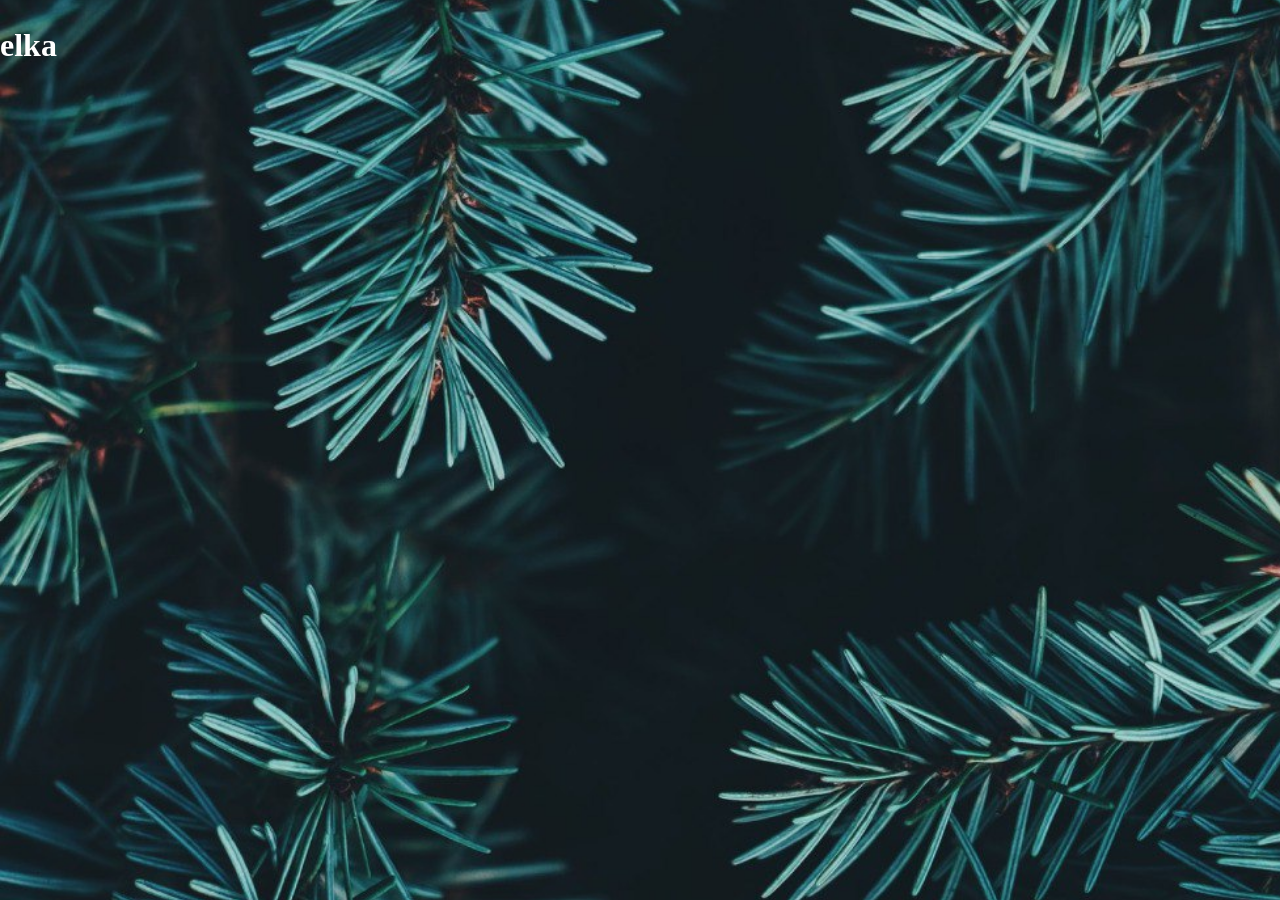
==== xmas-tree.html @ 009f027f "elka ex. one" ====
<!DOCTYPE html>
<html lang="en">
    <head>
        <meta charset="UTF-8">
        <meta http-equiv="X-UA-Compatible" content="IE=edge">
        <meta name="viewport" content="width=device-width, initial-scale=1.0">
        <title>
            elochkaaa
        </title>
        <link rel="stylesheet" href="./styles/elka.css">
    </head>
    <body>
        <h1>elka</h1>
          
        </footer>
        <script src="ela.js"></script>
    </body>
    </html>
---- styles/elka.css ----
/* .sharik {
    max-width: 1200px;
    margin: 0 auto;
    display: flex;
    justify-content: space-between;
    flex-direction: column;
    gap: 20px;
} */

body {
    background-image: url('../images/background.jpg');
    background-size: cover;
    background-position: center;
    color: #fff;
    height: 100vh;
    margin: 0;
    display: flex;
    flex-direction: column;
    font-family: 'Neucha', cursive;
    font-size: 16px;
    line-height: 1.5;
    letter-spacing: 1;
}

.button {
    background-color: transparent;
    color: white; /* Белый цвет текста */
    border-radius: 25px; /* Скруглённые углы */
    font-size: 34px; /* Размер шрифта */
    cursor: pointer; /* Указатель-палец при наведении */
    width: 550px; /* Ширина в пикселях */
    height: 230px; /* Высота в пикселях */
    display: block;  /* Превращаем кнопку в блочный элемент */
    margin: 0 auto;    /* Центрируем по горизонтали */
    margin-top: 300px; /*НАСТРОИТЬ КНОПКУ*/
    border-color: rgb(0, 174, 255);
  }
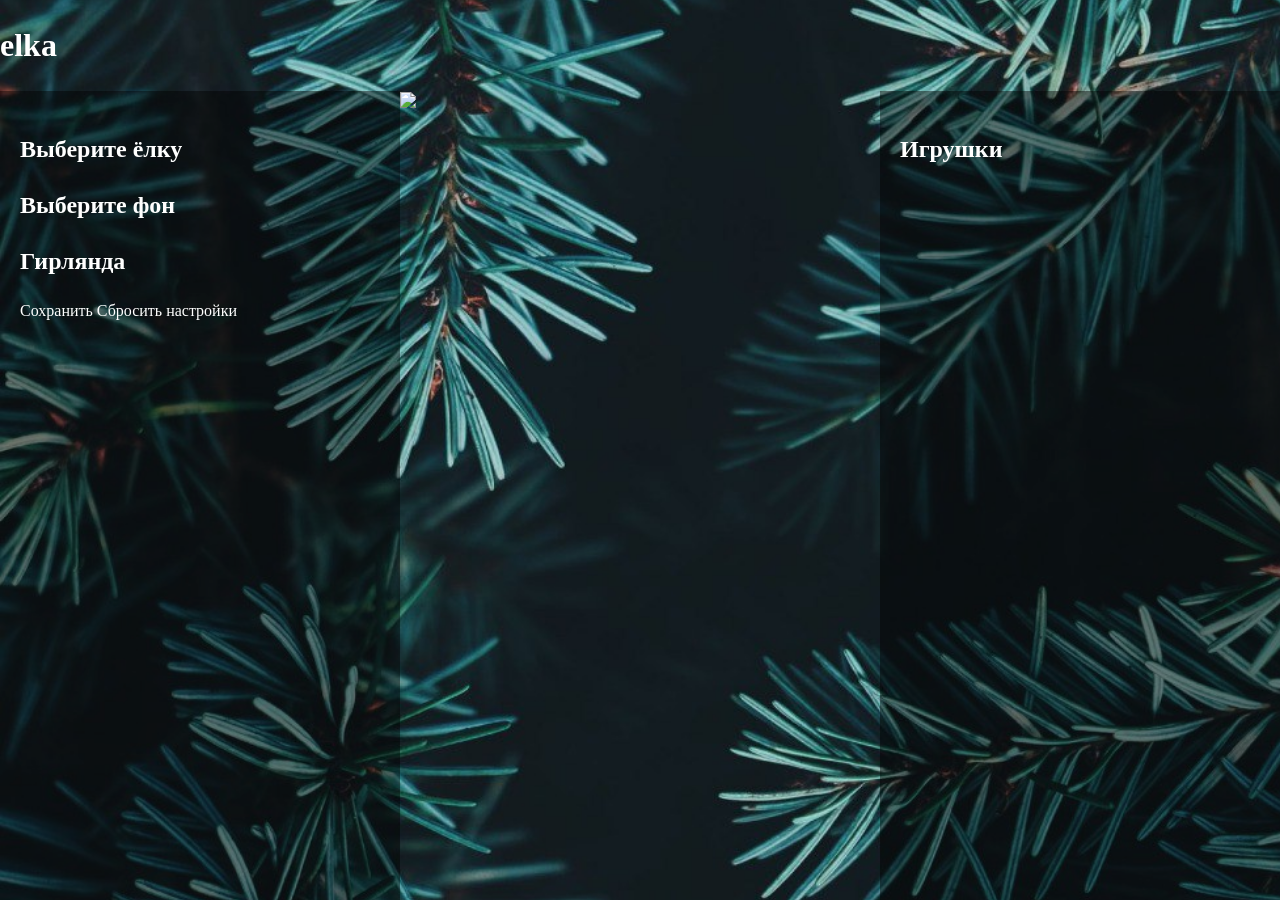
==== commit 73728fd9: "а а" ====
--- a/xmas-tree.html
+++ b/xmas-tree.html
@@ -12,7 +12,32 @@
     <body>
         <h1>elka</h1>
           
-        </footer>
+       
+        <div class="layout">
+            <aside class="left-panel">
+              <h2>Выберите ёлку</h2>
+              <div class="tree-grid"> </div>
+        
+              <h2>Выберите фон</h2>
+              <div class="bg-grid"></div>
+        
+              <h2>Гирлянда</h2>
+              <div class="garland-grid"> </div>
+        
+              <div class="buttons">
+                <a class="button">Сохранить</a>
+                <a class="button">Сбросить настройки</a>
+              </div>
+            </aside>
+            <main class="tree-area">
+              <img src="./images/tree3.png" class="main-tree" />
+            </main>
+            <aside class="right-panel">
+              <h2>Игрушки</h2>
+              <div class="toys-grid"></div>
+            </aside>
+        </div>
+        
         <script src="ela.js"></script>
     </body>
     </html>
--- a/styles/elka.css
+++ b/styles/elka.css
@@ -22,19 +22,60 @@
     letter-spacing: 1;
 }
 
-.button {
-    background-color: transparent;
-    color: white; /* Белый цвет текста */
-    border-radius: 25px; /* Скруглённые углы */
-    font-size: 34px; /* Размер шрифта */
-    cursor: pointer; /* Указатель-палец при наведении */
-    width: 550px; /* Ширина в пикселях */
-    height: 230px; /* Высота в пикселях */
-    display: block;  /* Превращаем кнопку в блочный элемент */
-    margin: 0 auto;    /* Центрируем по горизонтали */
-    margin-top: 300px; /*НАСТРОИТЬ КНОПКУ*/
-    border-color: rgb(0, 174, 255);
-  }
+.button1 {
+        text-decoration: none;
+        position: absolute;
+        top: 50%;
+        left: 50%;
+        transform: translate(-50%, -50%);
+        
+    text-align: center;
+    padding: 65px;
+        border-radius: 50px;
+        font-size: 50px;
+        color: #fff;
+        text-shadow: 2px 2px 4px rgba(0, 0, 0, 0.5);
+        background:transparent;
+        backdrop-filter: blur(10px);
+        border: 2px solid #fff;
+    }
+    .start{
+        text-decoration: none;
+        position: absolute;
+        bottom: 20%;
+        left: 50%;
+        transform: translate(-50%, -50%);
+        text-align: center;;
+       padding: 2px 100px ;
+        border-radius: 50px;
+        font-size: 50px;
+        color: #fff;
+        text-shadow: 2px 2px 4px rgba(0, 225, 255, 0.5);
+        background:transparent;
+        backdrop-filter: blur(10px);
+        border: 2px solid #fff;
+    
+         
+        }
+    
+    .start:hover{
+        border-color: rgb(91, 210, 214);
+    }
+    .button1:hover{
+        border-color: rgb(91, 210, 214);
+    }
 
-
-
+    .layout {
+        flex: 1 0 auto;
+        display: grid;
+        grid-template-columns: 400px 1fr 400px;
+        height: calc(100vh - 60px);
+        overflow: hidden;
+        height: auto;
+      }
+      
+      .left-panel, .right-panel {
+        background: rgba(0, 0, 0, 0.45);
+        padding: 20px;
+        overflow-y: auto;
+      }
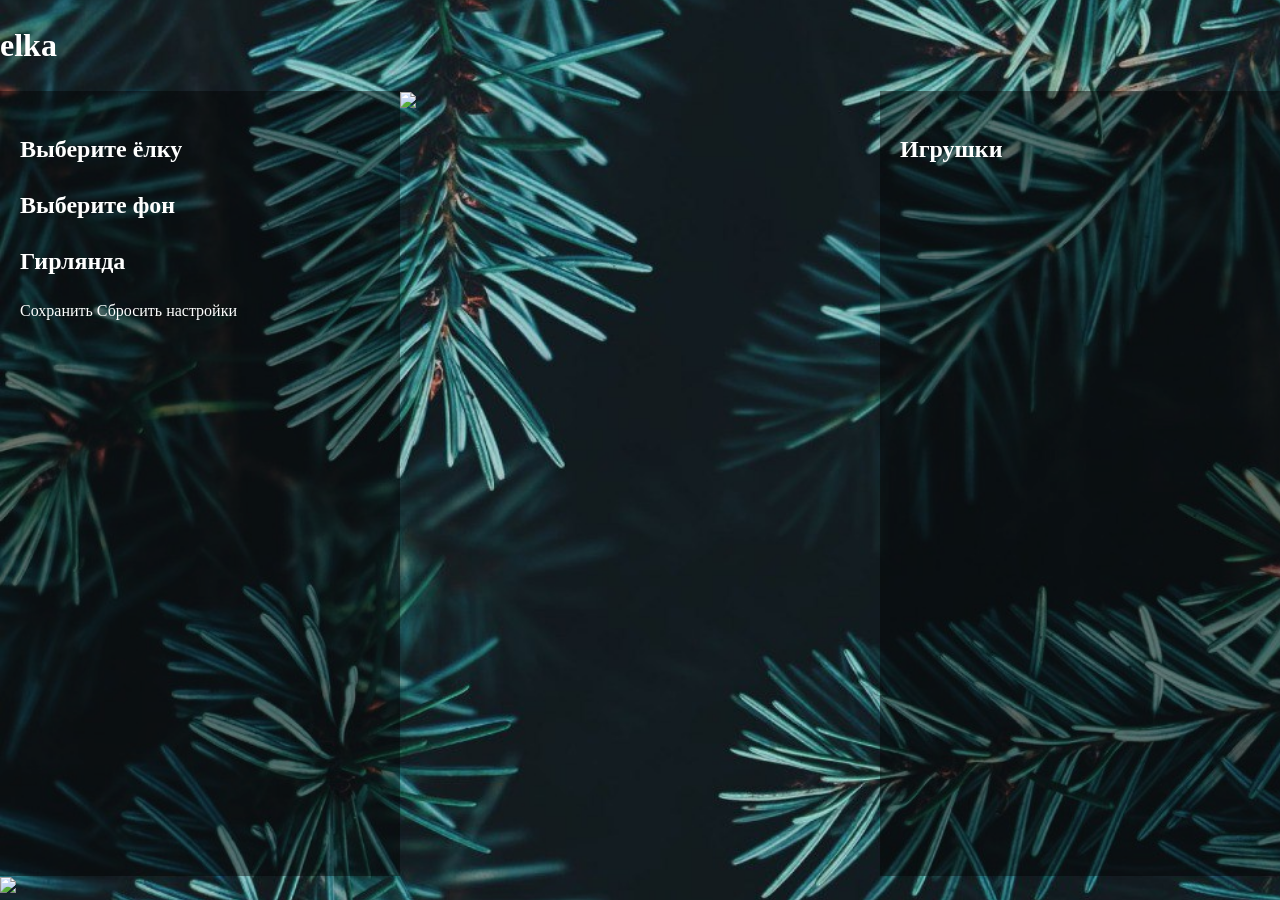
==== commit 306855f7: "t t" ====
--- a/xmas-tree.html
+++ b/xmas-tree.html
@@ -37,7 +37,10 @@
               <div class="toys-grid"></div>
             </aside>
         </div>
-        
-        <script src="ela.js"></script>
+        <main class="toys-grid">
+          <img src="./images/tree3.png" class="main-tree" />
+        <footer>
+          <script src="ela.js"></script>
+        </footer>
     </body>
     </html>
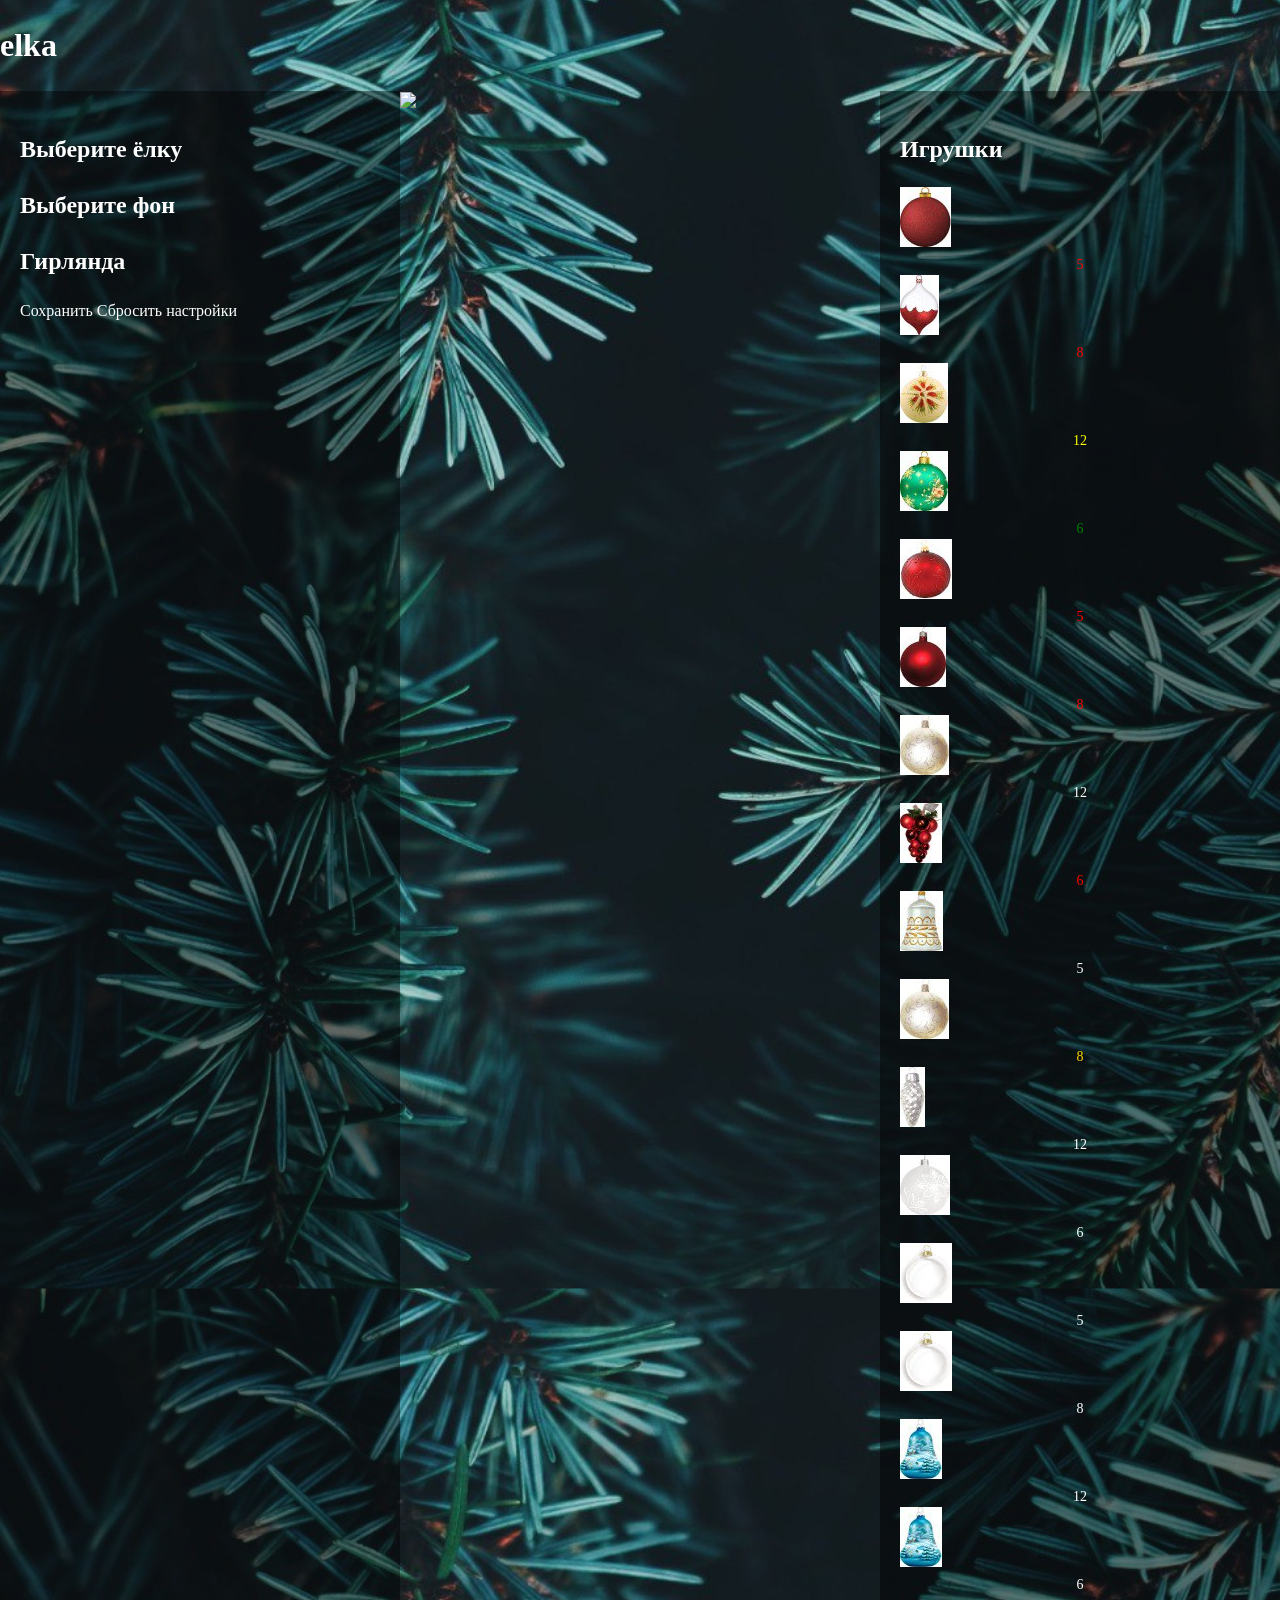
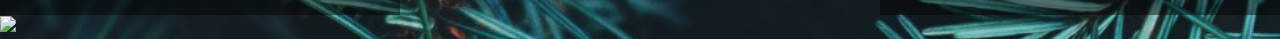
==== commit 0d5d7900: "h h" ====
--- a/xmas-tree.html
+++ b/xmas-tree.html
@@ -38,6 +38,9 @@
             </aside>
         </div>
         <main class="toys-grid">
+          <div class="buttons">
+            <a class="button" id save
+          </div>
           <img src="./images/tree3.png" class="main-tree" />
         <footer>
           <script src="ela.js"></script>
